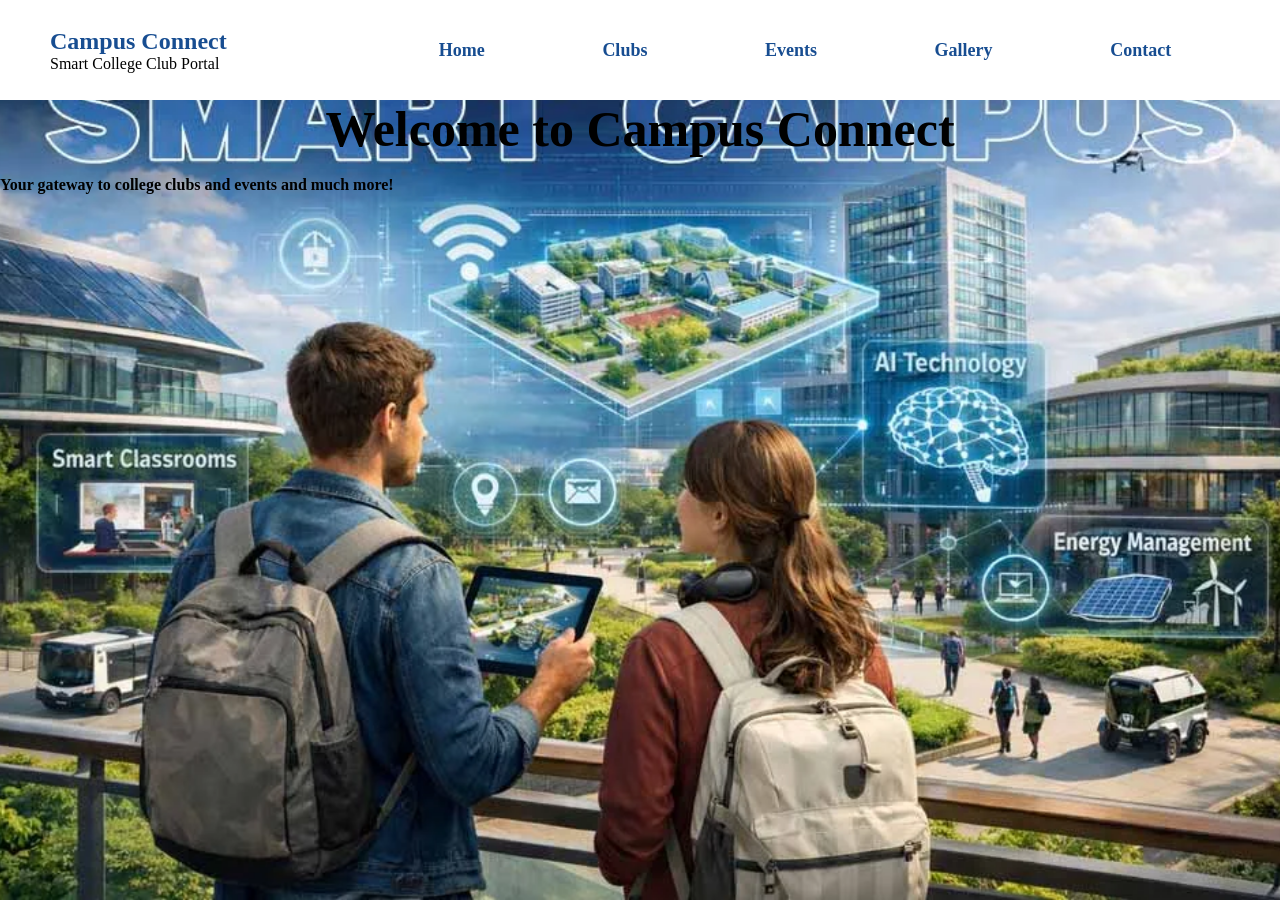
==== index.html @ f460e8aa "Add files via upload" ====
<!DOCTYPE html>
<html lang="en">
<head>
  <title>Document</title>
  <link href="style.css" rel="stylesheet">
</head>
<body>
  <header>
    <div class ="logo">
      <div class ="logo-icon"><CC></div>
      <div class ="logo-name">
        <h2><b>Campus Connect</b></h2>
        <span>Smart College Club Portal</span>
      </div>
    </div>
    <nav class="navbar">
      <a href="index.html">Home</a>
      <a href="clubs.html">Clubs</a>
      <a href="events.html">Events</a>
      <a href="gallery.html">Gallery</a>
      <a href="contact.html">Contact</a>
    </nav>
  </header>
  <section class="hero">
    <div class="hero-content">
      <h1>Welcome to Campus Connect</h1>
      <br>
      <p><b>Your gateway to college clubs and events and much more!</b></p><br>
    </div>
  </section>
</body>
</html>
---- style.css ----
/* Remove default spacing */
* {
    margin: 0;
    padding: 0;
    box-sizing: border-box;
}


/* Header */
header {
    width: 100%;
    height: 100px;

    display: flex;
    align-items: center;

    padding: 15px 50px;

    background-color: white;
}


/* Logo */
.logo {
    display: flex;
    align-items: center;

    width: 330px;
}


/* Round CC Logo */
.logo-circle {
    width: 55px;
    height: 55px;

    border-radius: 50%;

    background-color: #1769e0;
    color: white;

    display: flex;
    align-items: center;
    justify-content: center;

    font-size: 18px;
    font-weight: bold;

    margin-right: 12px;
}


/* Logo Name */
.logo-name h2 {
    color: #174d91;
    font-size: 24px;
}

.logo-name p {
    color: #555;
    font-size: 14px;

    margin-top: 4px;
}


/* Navigation */
nav {
    flex: 1;

    display: flex;

    align-items: center;

    justify-content: space-around;
}


/* Navigation Links */
nav a {
    text-decoration: none;

    color: #174d91;

    font-size: 18px;
    font-weight: 600;
}


body{
    height: 100vh;
    background-image: url("Smart-Campus-1.webp");
    background-size: cover;
    background-position: center;
    background-repeat: no-repeat;
}
h1{
    text-align: center;
    font-size: 50px;
}
a{
    text-decoration: none;
    color: rgb(87, 83, 83);
    background-color: white;
    padding: 10px 20px;
    border-radius: 5px;
    transition: background-color 0.3s ease;
}
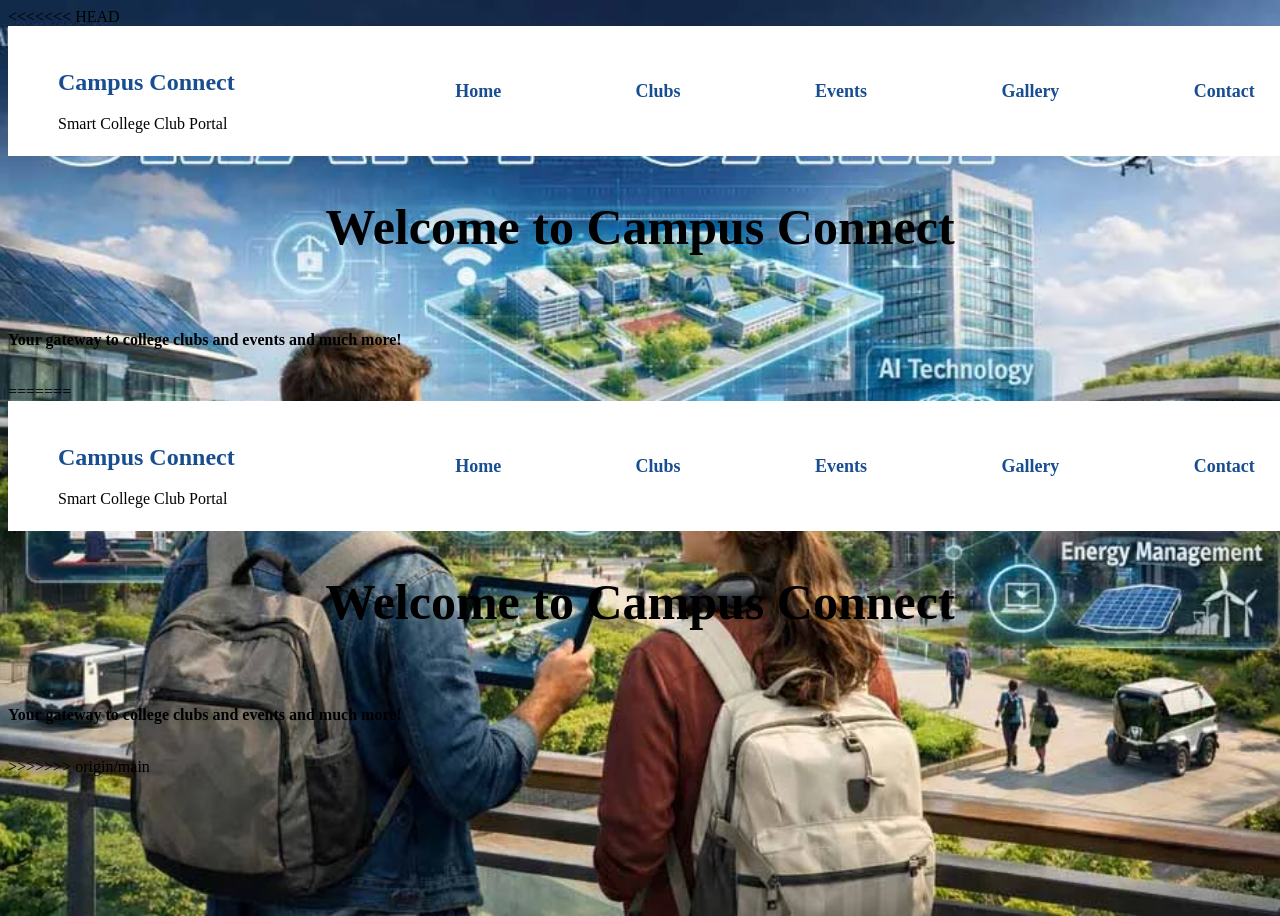
==== commit e59ef1d1: "Resolve merge conflicts" ====
--- a/index.html
+++ b/index.html
@@ -1,32 +1,66 @@
-<!DOCTYPE html>
-<html lang="en">
-<head>
-  <title>Document</title>
-  <link href="style.css" rel="stylesheet">
-</head>
-<body>
-  <header>
-    <div class ="logo">
-      <div class ="logo-icon"><CC></div>
-      <div class ="logo-name">
-        <h2><b>Campus Connect</b></h2>
-        <span>Smart College Club Portal</span>
-      </div>
-    </div>
-    <nav class="navbar">
-      <a href="index.html">Home</a>
-      <a href="clubs.html">Clubs</a>
-      <a href="events.html">Events</a>
-      <a href="gallery.html">Gallery</a>
-      <a href="contact.html">Contact</a>
-    </nav>
-  </header>
-  <section class="hero">
-    <div class="hero-content">
-      <h1>Welcome to Campus Connect</h1>
-      <br>
-      <p><b>Your gateway to college clubs and events and much more!</b></p><br>
-    </div>
-  </section>
-</body>
+<<<<<<< HEAD
+<!DOCTYPE html>
+<html lang="en">
+<head>
+  <title>Document</title>
+  <link href="style.css" rel="stylesheet">
+</head>
+<body>
+  <header>
+    <div class ="logo">
+      <div class ="logo-icon"><CC></div>
+      <div class ="logo-name">
+        <h2><b>Campus Connect</b></h2>
+        <span>Smart College Club Portal</span>
+      </div>
+    </div>
+    <nav class="navbar">
+      <a href="index.html">Home</a>
+      <a href="clubs.html">Clubs</a>
+      <a href="events.html">Events</a>
+      <a href="gallery.html">Gallery</a>
+      <a href="contact.html">Contact</a>
+    </nav>
+  </header>
+  <section class="hero">
+    <div class="hero-content">
+      <h1>Welcome to Campus Connect</h1>
+      <br>
+      <p><b>Your gateway to college clubs and events and much more!</b></p><br>
+    </div>
+  </section>
+</body>
+=======
+<!DOCTYPE html>
+<html lang="en">
+<head>
+  <title>Document</title>
+  <link href="style.css" rel="stylesheet">
+</head>
+<body>
+  <header>
+    <div class ="logo">
+      <div class ="logo-icon"><CC></div>
+      <div class ="logo-name">
+        <h2><b>Campus Connect</b></h2>
+        <span>Smart College Club Portal</span>
+      </div>
+    </div>
+    <nav class="navbar">
+      <a href="index.html">Home</a>
+      <a href="clubs.html">Clubs</a>
+      <a href="events.html">Events</a>
+      <a href="gallery.html">Gallery</a>
+      <a href="contact.html">Contact</a>
+    </nav>
+  </header>
+  <section class="hero">
+    <div class="hero-content">
+      <h1>Welcome to Campus Connect</h1>
+      <br>
+      <p><b>Your gateway to college clubs and events and much more!</b></p><br>
+    </div>
+  </section>
+</body>
+>>>>>>> origin/main
 </html>
--- a/style.css
+++ b/style.css
@@ -1,110 +1,223 @@
-/* Remove default spacing */
-* {
-    margin: 0;
-    padding: 0;
-    box-sizing: border-box;
-}
-
-
-/* Header */
-header {
-    width: 100%;
-    height: 100px;
-
-    display: flex;
-    align-items: center;
-
-    padding: 15px 50px;
-
-    background-color: white;
-}
-
-
-/* Logo */
-.logo {
-    display: flex;
-    align-items: center;
-
-    width: 330px;
-}
-
-
-/* Round CC Logo */
-.logo-circle {
-    width: 55px;
-    height: 55px;
-
-    border-radius: 50%;
-
-    background-color: #1769e0;
-    color: white;
-
-    display: flex;
-    align-items: center;
-    justify-content: center;
-
-    font-size: 18px;
-    font-weight: bold;
-
-    margin-right: 12px;
-}
-
-
-/* Logo Name */
-.logo-name h2 {
-    color: #174d91;
-    font-size: 24px;
-}
-
-.logo-name p {
-    color: #555;
-    font-size: 14px;
-
-    margin-top: 4px;
-}
-
-
-/* Navigation */
-nav {
-    flex: 1;
-
-    display: flex;
-
-    align-items: center;
-
-    justify-content: space-around;
-}
-
-
-/* Navigation Links */
-nav a {
-    text-decoration: none;
-
-    color: #174d91;
-
-    font-size: 18px;
-    font-weight: 600;
-}
-
-
-body{
-    height: 100vh;
-    background-image: url("Smart-Campus-1.webp");
-    background-size: cover;
-    background-position: center;
-    background-repeat: no-repeat;
-}
-h1{
-    text-align: center;
-    font-size: 50px;
-}
-a{
-    text-decoration: none;
-    color: rgb(87, 83, 83);
-    background-color: white;
-    padding: 10px 20px;
-    border-radius: 5px;
-    transition: background-color 0.3s ease;
-}
-
-
+<<<<<<< HEAD
+/* Remove default spacing */
+* {
+    margin: 0;
+    padding: 0;
+    box-sizing: border-box;
+}
+
+
+/* Header */
+header {
+    width: 100%;
+    height: 100px;
+
+    display: flex;
+    align-items: center;
+
+    padding: 15px 50px;
+
+    background-color: white;
+}
+
+
+/* Logo */
+.logo {
+    display: flex;
+    align-items: center;
+
+    width: 330px;
+}
+
+
+/* Round CC Logo */
+.logo-circle {
+    width: 55px;
+    height: 55px;
+
+    border-radius: 50%;
+
+    background-color: #1769e0;
+    color: white;
+
+    display: flex;
+    align-items: center;
+    justify-content: center;
+
+    font-size: 18px;
+    font-weight: bold;
+
+    margin-right: 12px;
+}
+
+
+/* Logo Name */
+.logo-name h2 {
+    color: #174d91;
+    font-size: 24px;
+}
+
+.logo-name p {
+    color: #555;
+    font-size: 14px;
+
+    margin-top: 4px;
+}
+
+
+/* Navigation */
+nav {
+    flex: 1;
+
+    display: flex;
+
+    align-items: center;
+
+    justify-content: space-around;
+}
+
+
+/* Navigation Links */
+nav a {
+    text-decoration: none;
+
+    color: #174d91;
+
+    font-size: 18px;
+    font-weight: 600;
+}
+
+
+body{
+    height: 100vh;
+    background-image: url("Smart-Campus-1.webp");
+    background-size: cover;
+    background-position: center;
+    background-repeat: no-repeat;
+}
+h1{
+    text-align: center;
+    font-size: 50px;
+}
+a{
+    text-decoration: none;
+    color: rgb(87, 83, 83);
+    background-color: white;
+    padding: 10px 20px;
+    border-radius: 5px;
+    transition: background-color 0.3s ease;
+}
+
+
+=======
+/* Remove default spacing */
+* {
+    margin: 0;
+    padding: 0;
+    box-sizing: border-box;
+}
+
+
+/* Header */
+header {
+    width: 100%;
+    height: 100px;
+
+    display: flex;
+    align-items: center;
+
+    padding: 15px 50px;
+
+    background-color: white;
+}
+
+
+/* Logo */
+.logo {
+    display: flex;
+    align-items: center;
+
+    width: 330px;
+}
+
+
+/* Round CC Logo */
+.logo-circle {
+    width: 55px;
+    height: 55px;
+
+    border-radius: 50%;
+
+    background-color: #1769e0;
+    color: white;
+
+    display: flex;
+    align-items: center;
+    justify-content: center;
+
+    font-size: 18px;
+    font-weight: bold;
+
+    margin-right: 12px;
+}
+
+
+/* Logo Name */
+.logo-name h2 {
+    color: #174d91;
+    font-size: 24px;
+}
+
+.logo-name p {
+    color: #555;
+    font-size: 14px;
+
+    margin-top: 4px;
+}
+
+
+/* Navigation */
+nav {
+    flex: 1;
+
+    display: flex;
+
+    align-items: center;
+
+    justify-content: space-around;
+}
+
+
+/* Navigation Links */
+nav a {
+    text-decoration: none;
+
+    color: #174d91;
+
+    font-size: 18px;
+    font-weight: 600;
+}
+
+
+body{
+    height: 100vh;
+    background-image: url("Smart-Campus-1.webp");
+    background-size: cover;
+    background-position: center;
+    background-repeat: no-repeat;
+}
+h1{
+    text-align: center;
+    font-size: 50px;
+}
+a{
+    text-decoration: none;
+    color: rgb(87, 83, 83);
+    background-color: white;
+    padding: 10px 20px;
+    border-radius: 5px;
+    transition: background-color 0.3s ease;
+}
+
+
+>>>>>>> origin/main
--- a/style.css
+++ b/style.css
@@ -1,110 +1,223 @@
-/* Remove default spacing */
-* {
-    margin: 0;
-    padding: 0;
-    box-sizing: border-box;
-}
-
-
-/* Header */
-header {
-    width: 100%;
-    height: 100px;
-
-    display: flex;
-    align-items: center;
-
-    padding: 15px 50px;
-
-    background-color: white;
-}
-
-
-/* Logo */
-.logo {
-    display: flex;
-    align-items: center;
-
-    width: 330px;
-}
-
-
-/* Round CC Logo */
-.logo-circle {
-    width: 55px;
-    height: 55px;
-
-    border-radius: 50%;
-
-    background-color: #1769e0;
-    color: white;
-
-    display: flex;
-    align-items: center;
-    justify-content: center;
-
-    font-size: 18px;
-    font-weight: bold;
-
-    margin-right: 12px;
-}
-
-
-/* Logo Name */
-.logo-name h2 {
-    color: #174d91;
-    font-size: 24px;
-}
-
-.logo-name p {
-    color: #555;
-    font-size: 14px;
-
-    margin-top: 4px;
-}
-
-
-/* Navigation */
-nav {
-    flex: 1;
-
-    display: flex;
-
-    align-items: center;
-
-    justify-content: space-around;
-}
-
-
-/* Navigation Links */
-nav a {
-    text-decoration: none;
-
-    color: #174d91;
-
-    font-size: 18px;
-    font-weight: 600;
-}
-
-
-body{
-    height: 100vh;
-    background-image: url("Smart-Campus-1.webp");
-    background-size: cover;
-    background-position: center;
-    background-repeat: no-repeat;
-}
-h1{
-    text-align: center;
-    font-size: 50px;
-}
-a{
-    text-decoration: none;
-    color: rgb(87, 83, 83);
-    background-color: white;
-    padding: 10px 20px;
-    border-radius: 5px;
-    transition: background-color 0.3s ease;
-}
-
-
+<<<<<<< HEAD
+/* Remove default spacing */
+* {
+    margin: 0;
+    padding: 0;
+    box-sizing: border-box;
+}
+
+
+/* Header */
+header {
+    width: 100%;
+    height: 100px;
+
+    display: flex;
+    align-items: center;
+
+    padding: 15px 50px;
+
+    background-color: white;
+}
+
+
+/* Logo */
+.logo {
+    display: flex;
+    align-items: center;
+
+    width: 330px;
+}
+
+
+/* Round CC Logo */
+.logo-circle {
+    width: 55px;
+    height: 55px;
+
+    border-radius: 50%;
+
+    background-color: #1769e0;
+    color: white;
+
+    display: flex;
+    align-items: center;
+    justify-content: center;
+
+    font-size: 18px;
+    font-weight: bold;
+
+    margin-right: 12px;
+}
+
+
+/* Logo Name */
+.logo-name h2 {
+    color: #174d91;
+    font-size: 24px;
+}
+
+.logo-name p {
+    color: #555;
+    font-size: 14px;
+
+    margin-top: 4px;
+}
+
+
+/* Navigation */
+nav {
+    flex: 1;
+
+    display: flex;
+
+    align-items: center;
+
+    justify-content: space-around;
+}
+
+
+/* Navigation Links */
+nav a {
+    text-decoration: none;
+
+    color: #174d91;
+
+    font-size: 18px;
+    font-weight: 600;
+}
+
+
+body{
+    height: 100vh;
+    background-image: url("Smart-Campus-1.webp");
+    background-size: cover;
+    background-position: center;
+    background-repeat: no-repeat;
+}
+h1{
+    text-align: center;
+    font-size: 50px;
+}
+a{
+    text-decoration: none;
+    color: rgb(87, 83, 83);
+    background-color: white;
+    padding: 10px 20px;
+    border-radius: 5px;
+    transition: background-color 0.3s ease;
+}
+
+
+=======
+/* Remove default spacing */
+* {
+    margin: 0;
+    padding: 0;
+    box-sizing: border-box;
+}
+
+
+/* Header */
+header {
+    width: 100%;
+    height: 100px;
+
+    display: flex;
+    align-items: center;
+
+    padding: 15px 50px;
+
+    background-color: white;
+}
+
+
+/* Logo */
+.logo {
+    display: flex;
+    align-items: center;
+
+    width: 330px;
+}
+
+
+/* Round CC Logo */
+.logo-circle {
+    width: 55px;
+    height: 55px;
+
+    border-radius: 50%;
+
+    background-color: #1769e0;
+    color: white;
+
+    display: flex;
+    align-items: center;
+    justify-content: center;
+
+    font-size: 18px;
+    font-weight: bold;
+
+    margin-right: 12px;
+}
+
+
+/* Logo Name */
+.logo-name h2 {
+    color: #174d91;
+    font-size: 24px;
+}
+
+.logo-name p {
+    color: #555;
+    font-size: 14px;
+
+    margin-top: 4px;
+}
+
+
+/* Navigation */
+nav {
+    flex: 1;
+
+    display: flex;
+
+    align-items: center;
+
+    justify-content: space-around;
+}
+
+
+/* Navigation Links */
+nav a {
+    text-decoration: none;
+
+    color: #174d91;
+
+    font-size: 18px;
+    font-weight: 600;
+}
+
+
+body{
+    height: 100vh;
+    background-image: url("Smart-Campus-1.webp");
+    background-size: cover;
+    background-position: center;
+    background-repeat: no-repeat;
+}
+h1{
+    text-align: center;
+    font-size: 50px;
+}
+a{
+    text-decoration: none;
+    color: rgb(87, 83, 83);
+    background-color: white;
+    padding: 10px 20px;
+    border-radius: 5px;
+    transition: background-color 0.3s ease;
+}
+
+
+>>>>>>> origin/main
